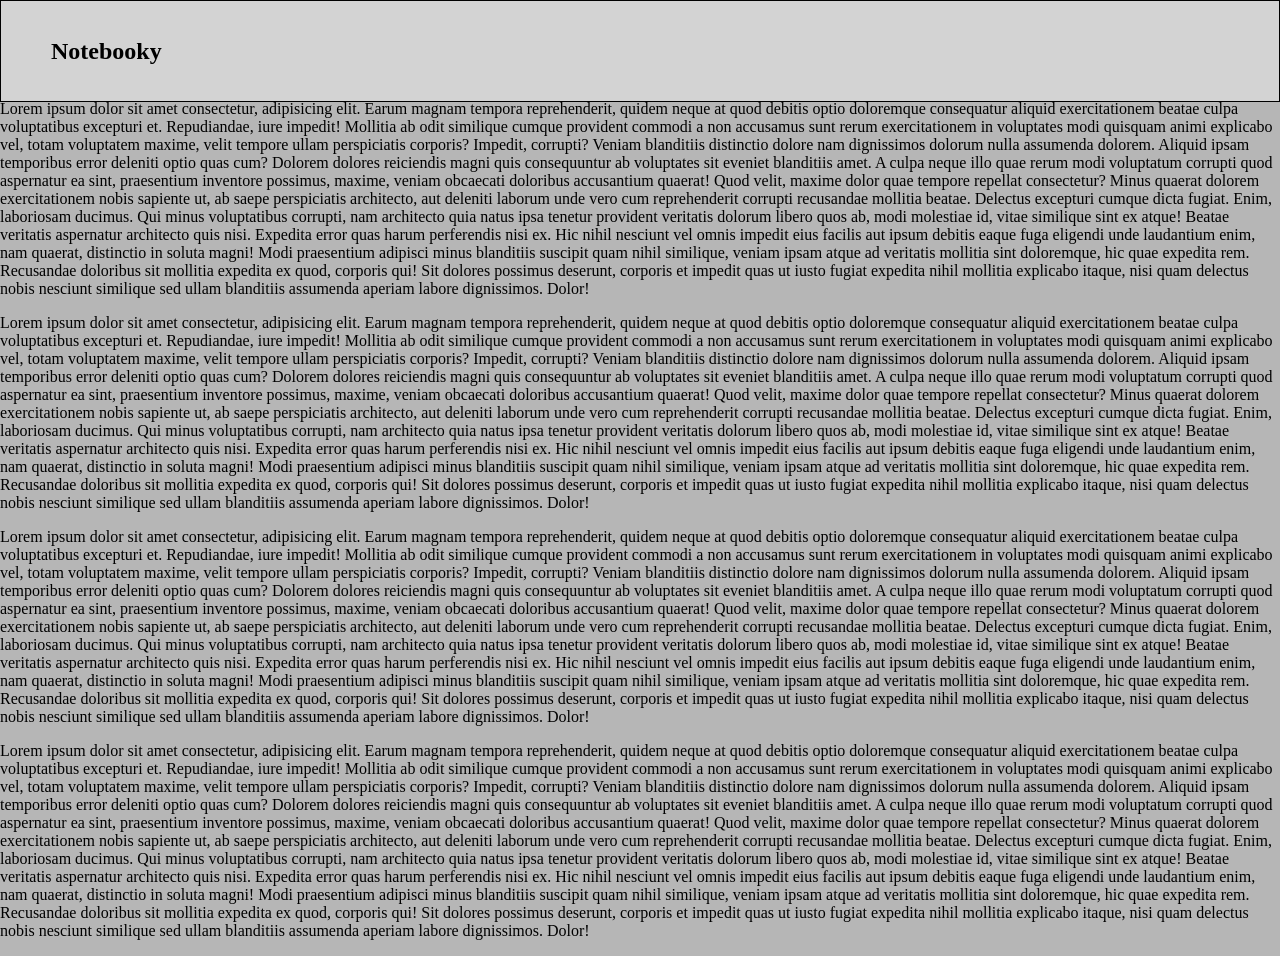
==== historie.html @ d05cb3b2 "Add site files" ====
<!DOCTYPE html>
<html lang="cs">
<head>
    <meta charset="UTF-8">
    <meta name="viewport" content="width=device-width, initial-scale=1.0">
    <title>Notebooky Historie</title>
    <link rel="stylesheet" href="styles.css">
</head>
<body>
    <nav>
        <h1> Notebooky</h1>
    </nav>
    <p>
        Lorem ipsum dolor sit amet consectetur, adipisicing elit. Earum magnam tempora reprehenderit, quidem neque at quod debitis optio doloremque consequatur aliquid exercitationem beatae culpa voluptatibus excepturi et. Repudiandae, iure impedit!
        Mollitia ab odit similique cumque provident commodi a non accusamus sunt rerum exercitationem in voluptates modi quisquam animi explicabo vel, totam voluptatem maxime, velit tempore ullam perspiciatis corporis? Impedit, corrupti?
        Veniam blanditiis distinctio dolore nam dignissimos dolorum nulla assumenda dolorem. Aliquid ipsam temporibus error deleniti optio quas cum? Dolorem dolores reiciendis magni quis consequuntur ab voluptates sit eveniet blanditiis amet.
        A culpa neque illo quae rerum modi voluptatum corrupti quod aspernatur ea sint, praesentium inventore possimus, maxime, veniam obcaecati doloribus accusantium quaerat! Quod velit, maxime dolor quae tempore repellat consectetur?
        Minus quaerat dolorem exercitationem nobis sapiente ut, ab saepe perspiciatis architecto, aut deleniti laborum unde vero cum reprehenderit corrupti recusandae mollitia beatae. Delectus excepturi cumque dicta fugiat. Enim, laboriosam ducimus.
        Qui minus voluptatibus corrupti, nam architecto quia natus ipsa tenetur provident veritatis dolorum libero quos ab, modi molestiae id, vitae similique sint ex atque! Beatae veritatis aspernatur architecto quis nisi.
        Expedita error quas harum perferendis nisi ex. Hic nihil nesciunt vel omnis impedit eius facilis aut ipsum debitis eaque fuga eligendi unde laudantium enim, nam quaerat, distinctio in soluta magni!
        Modi praesentium adipisci minus blanditiis suscipit quam nihil similique, veniam ipsam atque ad veritatis mollitia sint doloremque, hic quae expedita rem. Recusandae doloribus sit mollitia expedita ex quod, corporis qui!
        Sit dolores possimus deserunt, corporis et impedit quas ut iusto fugiat expedita nihil mollitia explicabo itaque, nisi quam delectus nobis nesciunt similique sed ullam blanditiis assumenda aperiam labore dignissimos. Dolor!
    </p>
    <p>
        Lorem ipsum dolor sit amet consectetur, adipisicing elit. Earum magnam tempora reprehenderit, quidem neque at quod debitis optio doloremque consequatur aliquid exercitationem beatae culpa voluptatibus excepturi et. Repudiandae, iure impedit!
        Mollitia ab odit similique cumque provident commodi a non accusamus sunt rerum exercitationem in voluptates modi quisquam animi explicabo vel, totam voluptatem maxime, velit tempore ullam perspiciatis corporis? Impedit, corrupti?
        Veniam blanditiis distinctio dolore nam dignissimos dolorum nulla assumenda dolorem. Aliquid ipsam temporibus error deleniti optio quas cum? Dolorem dolores reiciendis magni quis consequuntur ab voluptates sit eveniet blanditiis amet.
        A culpa neque illo quae rerum modi voluptatum corrupti quod aspernatur ea sint, praesentium inventore possimus, maxime, veniam obcaecati doloribus accusantium quaerat! Quod velit, maxime dolor quae tempore repellat consectetur?
        Minus quaerat dolorem exercitationem nobis sapiente ut, ab saepe perspiciatis architecto, aut deleniti laborum unde vero cum reprehenderit corrupti recusandae mollitia beatae. Delectus excepturi cumque dicta fugiat. Enim, laboriosam ducimus.
        Qui minus voluptatibus corrupti, nam architecto quia natus ipsa tenetur provident veritatis dolorum libero quos ab, modi molestiae id, vitae similique sint ex atque! Beatae veritatis aspernatur architecto quis nisi.
        Expedita error quas harum perferendis nisi ex. Hic nihil nesciunt vel omnis impedit eius facilis aut ipsum debitis eaque fuga eligendi unde laudantium enim, nam quaerat, distinctio in soluta magni!
        Modi praesentium adipisci minus blanditiis suscipit quam nihil similique, veniam ipsam atque ad veritatis mollitia sint doloremque, hic quae expedita rem. Recusandae doloribus sit mollitia expedita ex quod, corporis qui!
        Sit dolores possimus deserunt, corporis et impedit quas ut iusto fugiat expedita nihil mollitia explicabo itaque, nisi quam delectus nobis nesciunt similique sed ullam blanditiis assumenda aperiam labore dignissimos. Dolor!
    </p>
    <p>
        Lorem ipsum dolor sit amet consectetur, adipisicing elit. Earum magnam tempora reprehenderit, quidem neque at quod debitis optio doloremque consequatur aliquid exercitationem beatae culpa voluptatibus excepturi et. Repudiandae, iure impedit!
        Mollitia ab odit similique cumque provident commodi a non accusamus sunt rerum exercitationem in voluptates modi quisquam animi explicabo vel, totam voluptatem maxime, velit tempore ullam perspiciatis corporis? Impedit, corrupti?
        Veniam blanditiis distinctio dolore nam dignissimos dolorum nulla assumenda dolorem. Aliquid ipsam temporibus error deleniti optio quas cum? Dolorem dolores reiciendis magni quis consequuntur ab voluptates sit eveniet blanditiis amet.
        A culpa neque illo quae rerum modi voluptatum corrupti quod aspernatur ea sint, praesentium inventore possimus, maxime, veniam obcaecati doloribus accusantium quaerat! Quod velit, maxime dolor quae tempore repellat consectetur?
        Minus quaerat dolorem exercitationem nobis sapiente ut, ab saepe perspiciatis architecto, aut deleniti laborum unde vero cum reprehenderit corrupti recusandae mollitia beatae. Delectus excepturi cumque dicta fugiat. Enim, laboriosam ducimus.
        Qui minus voluptatibus corrupti, nam architecto quia natus ipsa tenetur provident veritatis dolorum libero quos ab, modi molestiae id, vitae similique sint ex atque! Beatae veritatis aspernatur architecto quis nisi.
        Expedita error quas harum perferendis nisi ex. Hic nihil nesciunt vel omnis impedit eius facilis aut ipsum debitis eaque fuga eligendi unde laudantium enim, nam quaerat, distinctio in soluta magni!
        Modi praesentium adipisci minus blanditiis suscipit quam nihil similique, veniam ipsam atque ad veritatis mollitia sint doloremque, hic quae expedita rem. Recusandae doloribus sit mollitia expedita ex quod, corporis qui!
        Sit dolores possimus deserunt, corporis et impedit quas ut iusto fugiat expedita nihil mollitia explicabo itaque, nisi quam delectus nobis nesciunt similique sed ullam blanditiis assumenda aperiam labore dignissimos. Dolor!
    </p>
    <p>
        Lorem ipsum dolor sit amet consectetur, adipisicing elit. Earum magnam tempora reprehenderit, quidem neque at quod debitis optio doloremque consequatur aliquid exercitationem beatae culpa voluptatibus excepturi et. Repudiandae, iure impedit!
        Mollitia ab odit similique cumque provident commodi a non accusamus sunt rerum exercitationem in voluptates modi quisquam animi explicabo vel, totam voluptatem maxime, velit tempore ullam perspiciatis corporis? Impedit, corrupti?
        Veniam blanditiis distinctio dolore nam dignissimos dolorum nulla assumenda dolorem. Aliquid ipsam temporibus error deleniti optio quas cum? Dolorem dolores reiciendis magni quis consequuntur ab voluptates sit eveniet blanditiis amet.
        A culpa neque illo quae rerum modi voluptatum corrupti quod aspernatur ea sint, praesentium inventore possimus, maxime, veniam obcaecati doloribus accusantium quaerat! Quod velit, maxime dolor quae tempore repellat consectetur?
        Minus quaerat dolorem exercitationem nobis sapiente ut, ab saepe perspiciatis architecto, aut deleniti laborum unde vero cum reprehenderit corrupti recusandae mollitia beatae. Delectus excepturi cumque dicta fugiat. Enim, laboriosam ducimus.
        Qui minus voluptatibus corrupti, nam architecto quia natus ipsa tenetur provident veritatis dolorum libero quos ab, modi molestiae id, vitae similique sint ex atque! Beatae veritatis aspernatur architecto quis nisi.
        Expedita error quas harum perferendis nisi ex. Hic nihil nesciunt vel omnis impedit eius facilis aut ipsum debitis eaque fuga eligendi unde laudantium enim, nam quaerat, distinctio in soluta magni!
        Modi praesentium adipisci minus blanditiis suscipit quam nihil similique, veniam ipsam atque ad veritatis mollitia sint doloremque, hic quae expedita rem. Recusandae doloribus sit mollitia expedita ex quod, corporis qui!
        Sit dolores possimus deserunt, corporis et impedit quas ut iusto fugiat expedita nihil mollitia explicabo itaque, nisi quam delectus nobis nesciunt similique sed ullam blanditiis assumenda aperiam labore dignissimos. Dolor!
    </p>
</body>
</html>
---- styles.css ----
* {
    box-sizing: border-box;
}

body {
    margin: 0;
    margin-top: 100px;
    background-color: rgb(182, 182, 182);
    padding: 0;
}

nav {
    background-color: lightgray;
    position: fixed;
    left: 0;
    top: 0;
    width: 100%;
    height: 100px;
    padding: 50px;
}

nav {
    display: flex;
    align-items: center;
    border: 1px solid black;

}

nav > div {
    position:absolute;
    right: 50px;
    border: 1px solid black;
    display: flex;
    flex-wrap: wrap;
    flex-direction: row-reverse;
}


nav > div > a {
    text-decoration: none;
    color: black;
    background-color: white;
    padding: 7px;
    margin: 3px;
    transition: 250ms;
}

.posty {
    display: flex;
    flex-wrap: wrap;
    width: 1040px;
    margin: auto;
    background-color: rgb(235, 235, 235);
}

.posty > div {
    display: flex;
    flex-wrap: wrap;
    width: 100%;
    padding: 10px;
    margin: 15px;
    border-radius: 10px;
    box-shadow: 10px 10px 10px rgb(196, 196, 196);
    min-height: 300px;
    background-color: white
}

.posty > div > img {
    width: 50%;
    margin: auto;
}

.posty > div > div {
    width: 50%;
}

.posty > .obraceni {
    flex-direction: row-reverse;
}

footer {
    background-color: black;
    text-align: center;
    color: white;
    width: 100%;
    position: absolute;
    left: 0;
    height: 60px;
    padding-top: 20px;
}

nav > div > a:hover {
    background-color: black;
    color:  white;
    transform: scale(1.15);
    transition: 0ms;
}


@media screen and (max-width:1060px) {
    .posty {
        width: 100%;
    }
    .posty > div {
        width: 100%;
    }
    nav > div {
        right: 25px;
    width: 61%;
    }

}


@media screen and (max-width:620px) {

    .posty > div > img {
        width: 100%;
    }
    
    .posty > div > div {
        width: 100%;
    }

    nav > div {
        right: 5px;
    width: 55%;
    }

    footer {
        
    height: 120px;
    padding-top: 40px;
    }
}
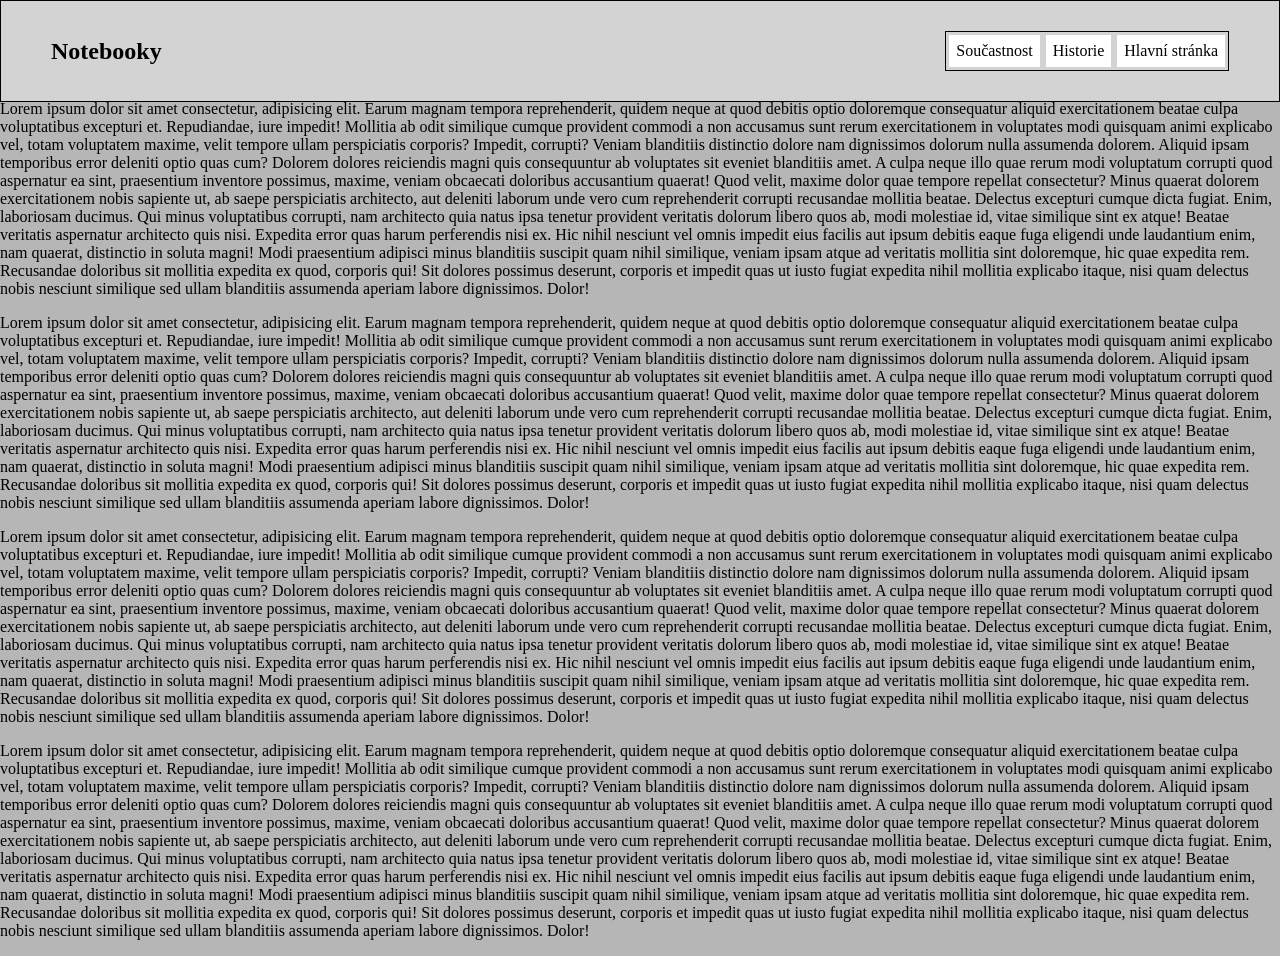
==== commit 79888f7b: "new history" ====
--- a/historie.html
+++ b/historie.html
@@ -9,6 +9,11 @@
 <body>
     <nav>
         <h1> Notebooky</h1>
+        <div>
+            <a href="index.html">Hlavní stránka</a>
+            <a href="#">Historie</a>
+            <a href="#">Součastnost</a>
+        </div>
     </nav>
     <p>
         Lorem ipsum dolor sit amet consectetur, adipisicing elit. Earum magnam tempora reprehenderit, quidem neque at quod debitis optio doloremque consequatur aliquid exercitationem beatae culpa voluptatibus excepturi et. Repudiandae, iure impedit!
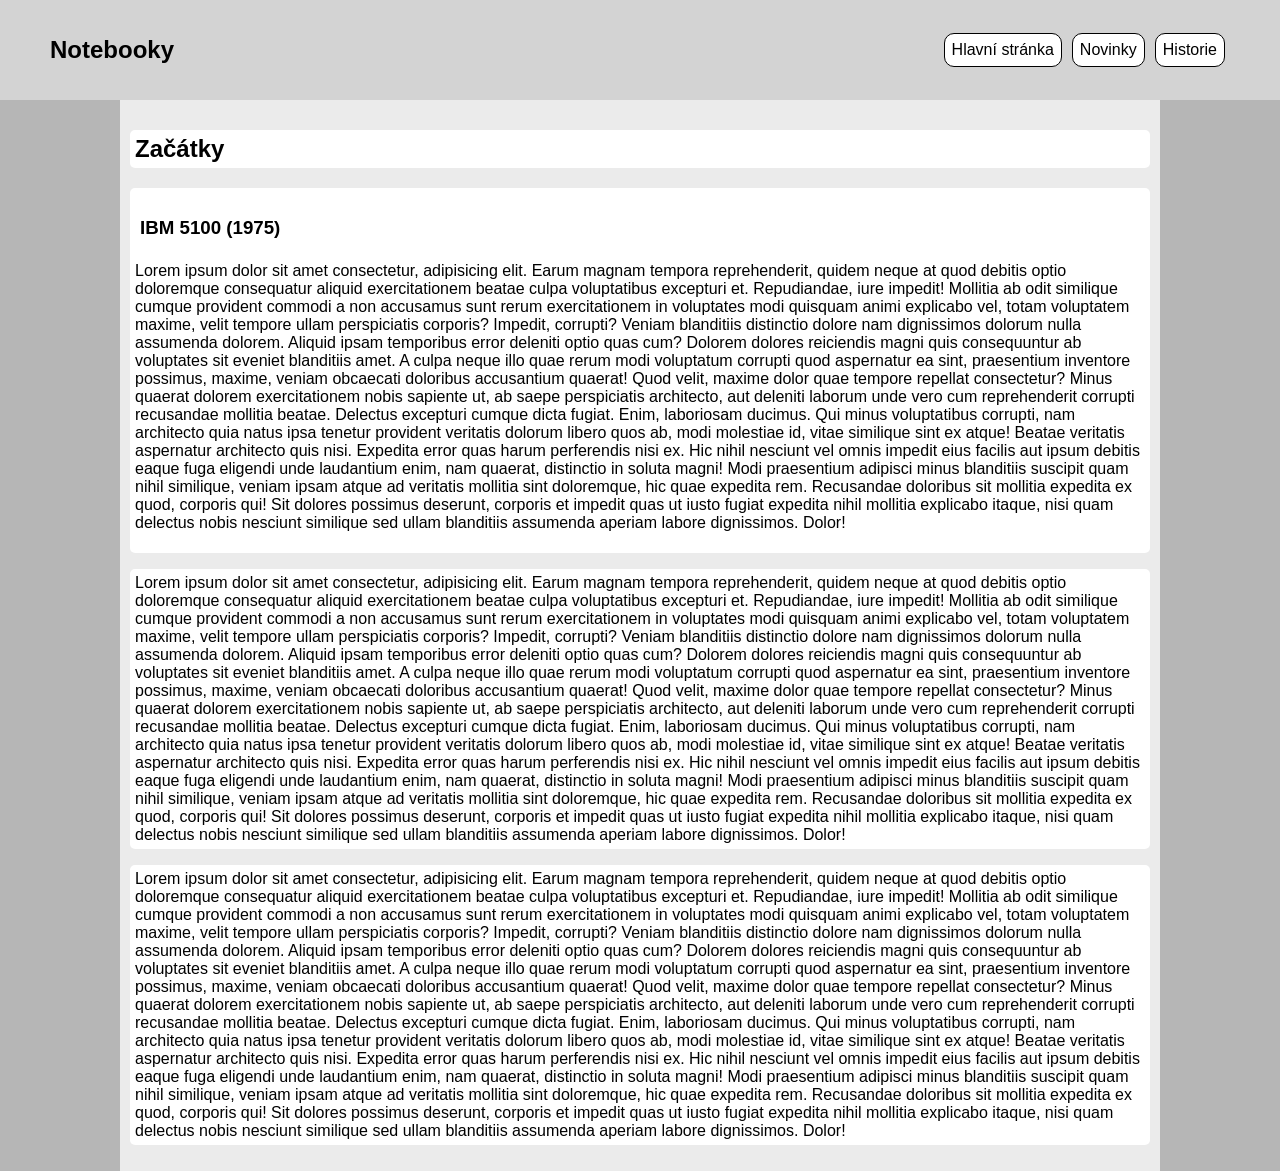
==== commit a01606d9: "update 2" ====
--- a/historie.html
+++ b/historie.html
@@ -10,11 +10,29 @@
     <nav>
         <h1> Notebooky</h1>
         <div>
+            <a href="#">Historie</a>
+            <a href="soucastnost.html">Novinky</a>
             <a href="index.html">Hlavní stránka</a>
-            <a href="#">Historie</a>
-            <a href="#">Součastnost</a>
         </div>
     </nav>
+    <div class="strana articles">
+        <h2>Začátky</h2>
+        <div class="paragraf">
+    <h3>
+        IBM 5100 (1975)
+    </h3>
+    <p>
+        Lorem ipsum dolor sit amet consectetur, adipisicing elit. Earum magnam tempora reprehenderit, quidem neque at quod debitis optio doloremque consequatur aliquid exercitationem beatae culpa voluptatibus excepturi et. Repudiandae, iure impedit!
+        Mollitia ab odit similique cumque provident commodi a non accusamus sunt rerum exercitationem in voluptates modi quisquam animi explicabo vel, totam voluptatem maxime, velit tempore ullam perspiciatis corporis? Impedit, corrupti?
+        Veniam blanditiis distinctio dolore nam dignissimos dolorum nulla assumenda dolorem. Aliquid ipsam temporibus error deleniti optio quas cum? Dolorem dolores reiciendis magni quis consequuntur ab voluptates sit eveniet blanditiis amet.
+        A culpa neque illo quae rerum modi voluptatum corrupti quod aspernatur ea sint, praesentium inventore possimus, maxime, veniam obcaecati doloribus accusantium quaerat! Quod velit, maxime dolor quae tempore repellat consectetur?
+        Minus quaerat dolorem exercitationem nobis sapiente ut, ab saepe perspiciatis architecto, aut deleniti laborum unde vero cum reprehenderit corrupti recusandae mollitia beatae. Delectus excepturi cumque dicta fugiat. Enim, laboriosam ducimus.
+        Qui minus voluptatibus corrupti, nam architecto quia natus ipsa tenetur provident veritatis dolorum libero quos ab, modi molestiae id, vitae similique sint ex atque! Beatae veritatis aspernatur architecto quis nisi.
+        Expedita error quas harum perferendis nisi ex. Hic nihil nesciunt vel omnis impedit eius facilis aut ipsum debitis eaque fuga eligendi unde laudantium enim, nam quaerat, distinctio in soluta magni!
+        Modi praesentium adipisci minus blanditiis suscipit quam nihil similique, veniam ipsam atque ad veritatis mollitia sint doloremque, hic quae expedita rem. Recusandae doloribus sit mollitia expedita ex quod, corporis qui!
+        Sit dolores possimus deserunt, corporis et impedit quas ut iusto fugiat expedita nihil mollitia explicabo itaque, nisi quam delectus nobis nesciunt similique sed ullam blanditiis assumenda aperiam labore dignissimos. Dolor!
+    </p>
+</div>
     <p>
         Lorem ipsum dolor sit amet consectetur, adipisicing elit. Earum magnam tempora reprehenderit, quidem neque at quod debitis optio doloremque consequatur aliquid exercitationem beatae culpa voluptatibus excepturi et. Repudiandae, iure impedit!
         Mollitia ab odit similique cumque provident commodi a non accusamus sunt rerum exercitationem in voluptates modi quisquam animi explicabo vel, totam voluptatem maxime, velit tempore ullam perspiciatis corporis? Impedit, corrupti?
@@ -37,27 +55,6 @@
         Modi praesentium adipisci minus blanditiis suscipit quam nihil similique, veniam ipsam atque ad veritatis mollitia sint doloremque, hic quae expedita rem. Recusandae doloribus sit mollitia expedita ex quod, corporis qui!
         Sit dolores possimus deserunt, corporis et impedit quas ut iusto fugiat expedita nihil mollitia explicabo itaque, nisi quam delectus nobis nesciunt similique sed ullam blanditiis assumenda aperiam labore dignissimos. Dolor!
     </p>
-    <p>
-        Lorem ipsum dolor sit amet consectetur, adipisicing elit. Earum magnam tempora reprehenderit, quidem neque at quod debitis optio doloremque consequatur aliquid exercitationem beatae culpa voluptatibus excepturi et. Repudiandae, iure impedit!
-        Mollitia ab odit similique cumque provident commodi a non accusamus sunt rerum exercitationem in voluptates modi quisquam animi explicabo vel, totam voluptatem maxime, velit tempore ullam perspiciatis corporis? Impedit, corrupti?
-        Veniam blanditiis distinctio dolore nam dignissimos dolorum nulla assumenda dolorem. Aliquid ipsam temporibus error deleniti optio quas cum? Dolorem dolores reiciendis magni quis consequuntur ab voluptates sit eveniet blanditiis amet.
-        A culpa neque illo quae rerum modi voluptatum corrupti quod aspernatur ea sint, praesentium inventore possimus, maxime, veniam obcaecati doloribus accusantium quaerat! Quod velit, maxime dolor quae tempore repellat consectetur?
-        Minus quaerat dolorem exercitationem nobis sapiente ut, ab saepe perspiciatis architecto, aut deleniti laborum unde vero cum reprehenderit corrupti recusandae mollitia beatae. Delectus excepturi cumque dicta fugiat. Enim, laboriosam ducimus.
-        Qui minus voluptatibus corrupti, nam architecto quia natus ipsa tenetur provident veritatis dolorum libero quos ab, modi molestiae id, vitae similique sint ex atque! Beatae veritatis aspernatur architecto quis nisi.
-        Expedita error quas harum perferendis nisi ex. Hic nihil nesciunt vel omnis impedit eius facilis aut ipsum debitis eaque fuga eligendi unde laudantium enim, nam quaerat, distinctio in soluta magni!
-        Modi praesentium adipisci minus blanditiis suscipit quam nihil similique, veniam ipsam atque ad veritatis mollitia sint doloremque, hic quae expedita rem. Recusandae doloribus sit mollitia expedita ex quod, corporis qui!
-        Sit dolores possimus deserunt, corporis et impedit quas ut iusto fugiat expedita nihil mollitia explicabo itaque, nisi quam delectus nobis nesciunt similique sed ullam blanditiis assumenda aperiam labore dignissimos. Dolor!
-    </p>
-    <p>
-        Lorem ipsum dolor sit amet consectetur, adipisicing elit. Earum magnam tempora reprehenderit, quidem neque at quod debitis optio doloremque consequatur aliquid exercitationem beatae culpa voluptatibus excepturi et. Repudiandae, iure impedit!
-        Mollitia ab odit similique cumque provident commodi a non accusamus sunt rerum exercitationem in voluptates modi quisquam animi explicabo vel, totam voluptatem maxime, velit tempore ullam perspiciatis corporis? Impedit, corrupti?
-        Veniam blanditiis distinctio dolore nam dignissimos dolorum nulla assumenda dolorem. Aliquid ipsam temporibus error deleniti optio quas cum? Dolorem dolores reiciendis magni quis consequuntur ab voluptates sit eveniet blanditiis amet.
-        A culpa neque illo quae rerum modi voluptatum corrupti quod aspernatur ea sint, praesentium inventore possimus, maxime, veniam obcaecati doloribus accusantium quaerat! Quod velit, maxime dolor quae tempore repellat consectetur?
-        Minus quaerat dolorem exercitationem nobis sapiente ut, ab saepe perspiciatis architecto, aut deleniti laborum unde vero cum reprehenderit corrupti recusandae mollitia beatae. Delectus excepturi cumque dicta fugiat. Enim, laboriosam ducimus.
-        Qui minus voluptatibus corrupti, nam architecto quia natus ipsa tenetur provident veritatis dolorum libero quos ab, modi molestiae id, vitae similique sint ex atque! Beatae veritatis aspernatur architecto quis nisi.
-        Expedita error quas harum perferendis nisi ex. Hic nihil nesciunt vel omnis impedit eius facilis aut ipsum debitis eaque fuga eligendi unde laudantium enim, nam quaerat, distinctio in soluta magni!
-        Modi praesentium adipisci minus blanditiis suscipit quam nihil similique, veniam ipsam atque ad veritatis mollitia sint doloremque, hic quae expedita rem. Recusandae doloribus sit mollitia expedita ex quod, corporis qui!
-        Sit dolores possimus deserunt, corporis et impedit quas ut iusto fugiat expedita nihil mollitia explicabo itaque, nisi quam delectus nobis nesciunt similique sed ullam blanditiis assumenda aperiam labore dignissimos. Dolor!
-    </p>
+    </div>
 </body>
 </html>
--- a/styles.css
+++ b/styles.css
@@ -1,5 +1,6 @@
 * {
     box-sizing: border-box;
+    font-family:sans-serif;
 }
 
 body {
@@ -22,14 +23,12 @@
 nav {
     display: flex;
     align-items: center;
-    border: 1px solid black;
 
 }
 
 nav > div {
     position:absolute;
     right: 50px;
-    border: 1px solid black;
     display: flex;
     flex-wrap: wrap;
     flex-direction: row-reverse;
@@ -41,16 +40,24 @@
     color: black;
     background-color: white;
     padding: 7px;
-    margin: 3px;
-    transition: 250ms;
+    margin: 5px;
+    transition: 450ms;
+    border: solid black 1px;
+    border-radius: 10px;
+}
+
+.strana {
+    width: 1040px;
+    min-height: 500px;
+    margin: auto;
+    padding: 10px;
+    background-color: rgb(235, 235, 235);
+
 }
 
 .posty {
     display: flex;
     flex-wrap: wrap;
-    width: 1040px;
-    margin: auto;
-    background-color: rgb(235, 235, 235);
 }
 
 .posty > div {
@@ -66,8 +73,9 @@
 }
 
 .posty > div > img {
-    width: 50%;
+    width: 40%;
     margin: auto;
+    border-radius: 10px;
 }
 
 .posty > div > div {
@@ -77,6 +85,18 @@
 .posty > .obraceni {
     flex-direction: row-reverse;
 }
+
+.articles > p, h2, h3 {
+    background-color: white;
+    padding: 5px;
+    border-radius: 5px;
+}
+
+.paragraf {
+    background-color: white;
+    padding: 5px;
+    border-radius: 5px;}
+
 
 footer {
     background-color: black;
@@ -93,12 +113,14 @@
     background-color: black;
     color:  white;
     transform: scale(1.15);
-    transition: 0ms;
+    transition: 75ms;
+    border: solid white 1px;
+    border-radius: 5px;
 }
 
 
 @media screen and (max-width:1060px) {
-    .posty {
+    .strana {
         width: 100%;
     }
     .posty > div {
@@ -132,4 +154,4 @@
     height: 120px;
     padding-top: 40px;
     }
-}+}
